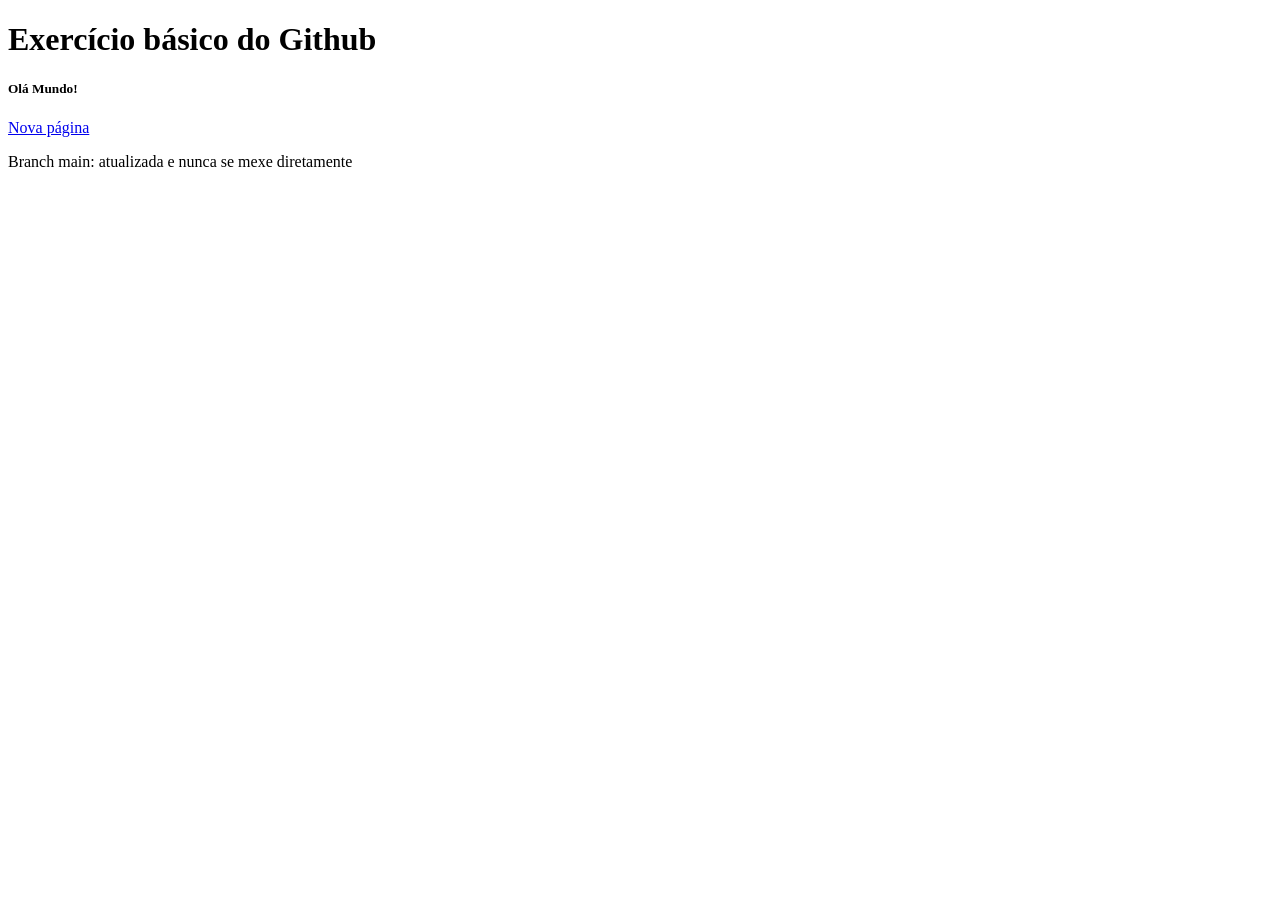
==== index.html @ 7d9e56ca "Atualizada descrição da main" ====
<!DOCTYPE html>
<html lang="en">
<head>
    <meta charset="UTF-8">
    <meta name="viewport" content="width=device-width, initial-scale=1.0">
    <title>Document</title>
</head>
<body>
    <h1>Exercício básico do Github</h1>
    <h5>Olá Mundo!</h5>
    <a href="novapagina.html" target="_blank">Nova página</a>
    <p>Branch main: atualizada e nunca se mexe diretamente</p>
</body>
</html>
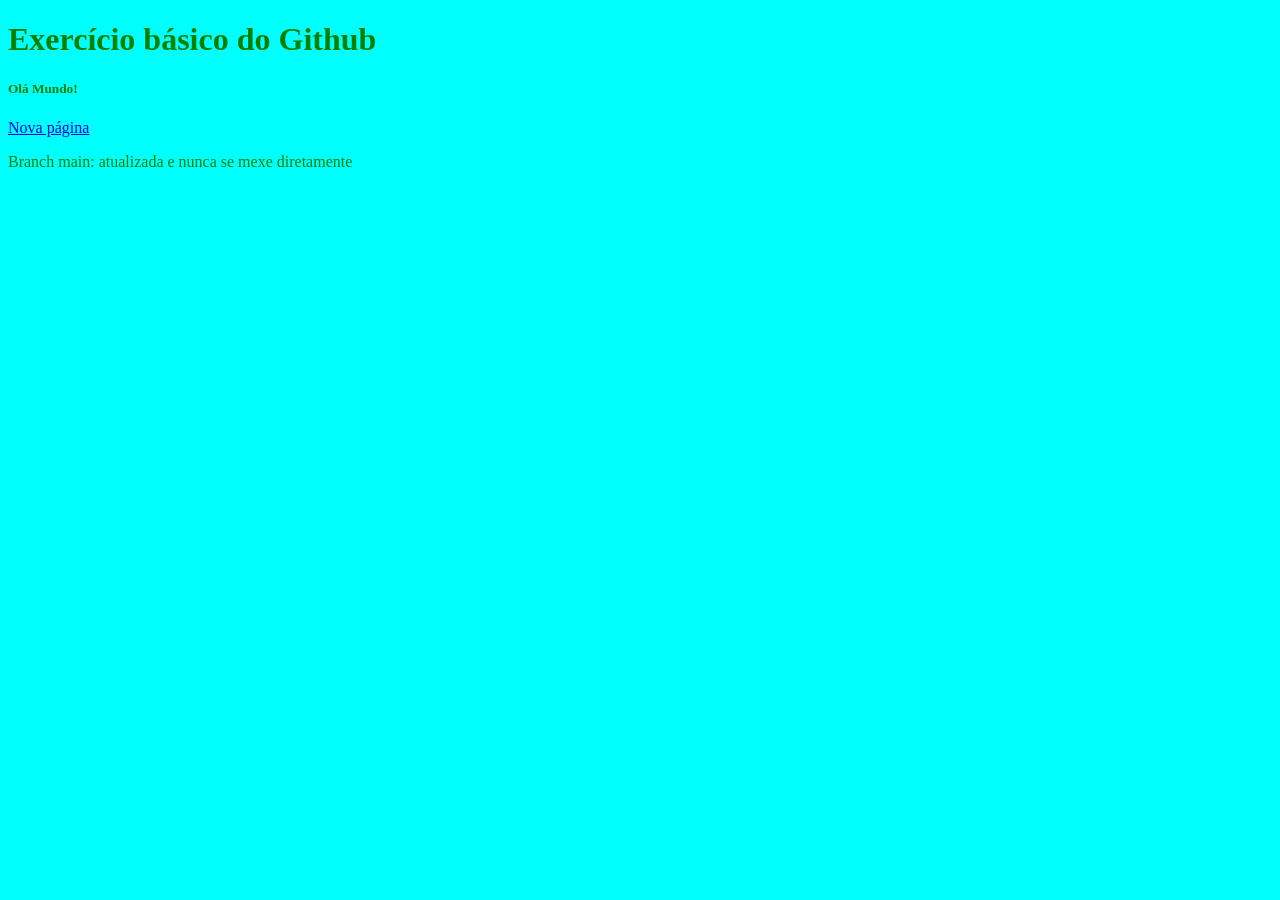
==== commit d3e8fb70: "link css" ====
--- a/index.html
+++ b/index.html
@@ -4,6 +4,7 @@
     <meta charset="UTF-8">
     <meta name="viewport" content="width=device-width, initial-scale=1.0">
     <title>Document</title>
+    <link rel="stylesheet" href="css/style.css">
 </head>
 <body>
     <h1>Exercício básico do Github</h1>
--- a/css/style.css
+++ b/css/style.css
@@ -0,0 +1,4 @@
+body{
+    background-color: aqua;
+    color: green;
+}
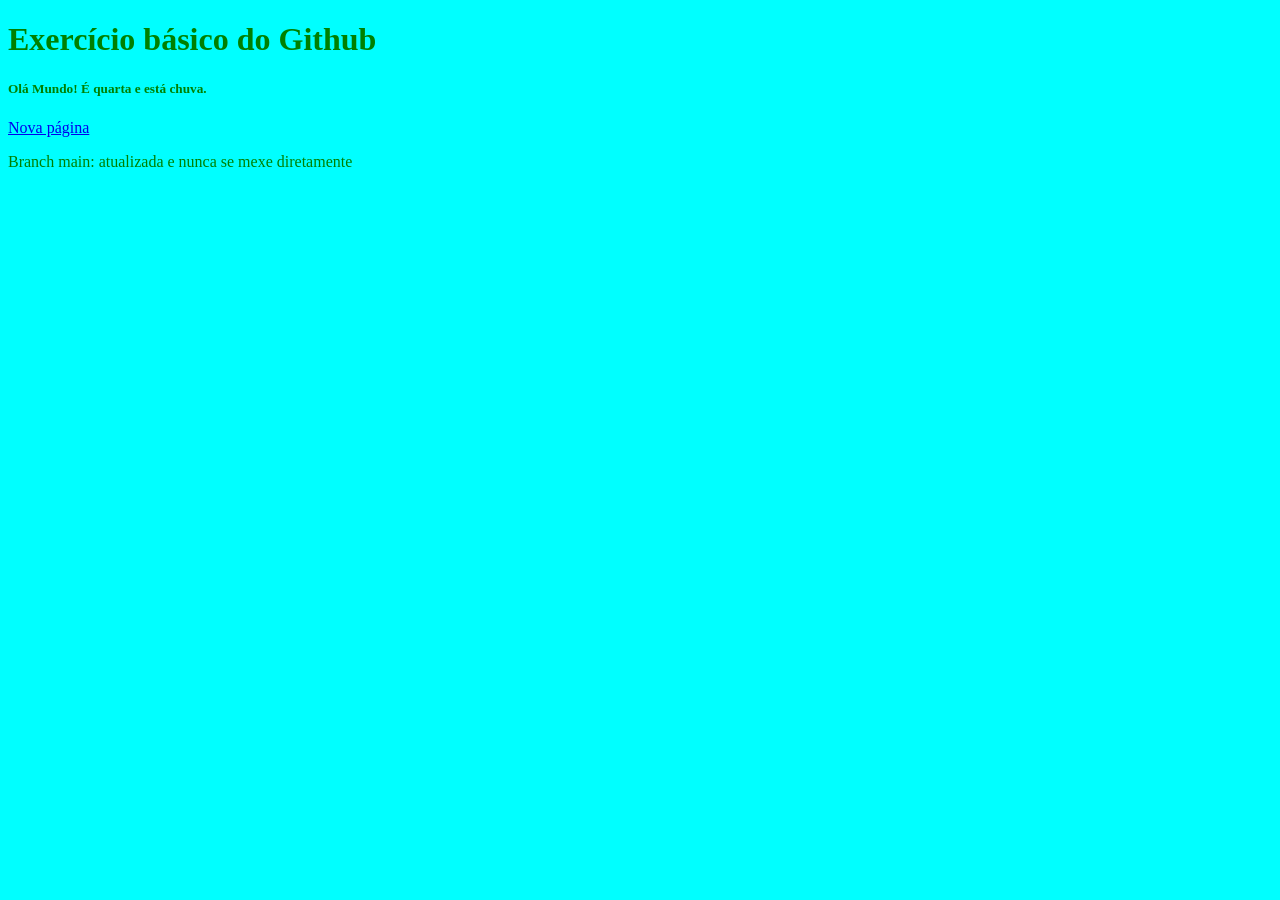
==== commit d0c63f94: "Meteorologia" ====
--- a/index.html
+++ b/index.html
@@ -5,10 +5,10 @@
     <meta name="viewport" content="width=device-width, initial-scale=1.0">
     <title>Document</title>
     <link rel="stylesheet" href="css/style.css">
-</head>
+ </head>
 <body>
     <h1>Exercício básico do Github</h1>
-    <h5>Olá Mundo!</h5>
+    <h5>Olá Mundo! É quarta e está chuva.</h5>
     <a href="novapagina.html" target="_blank">Nova página</a>
     <p>Branch main: atualizada e nunca se mexe diretamente</p>
 </body>
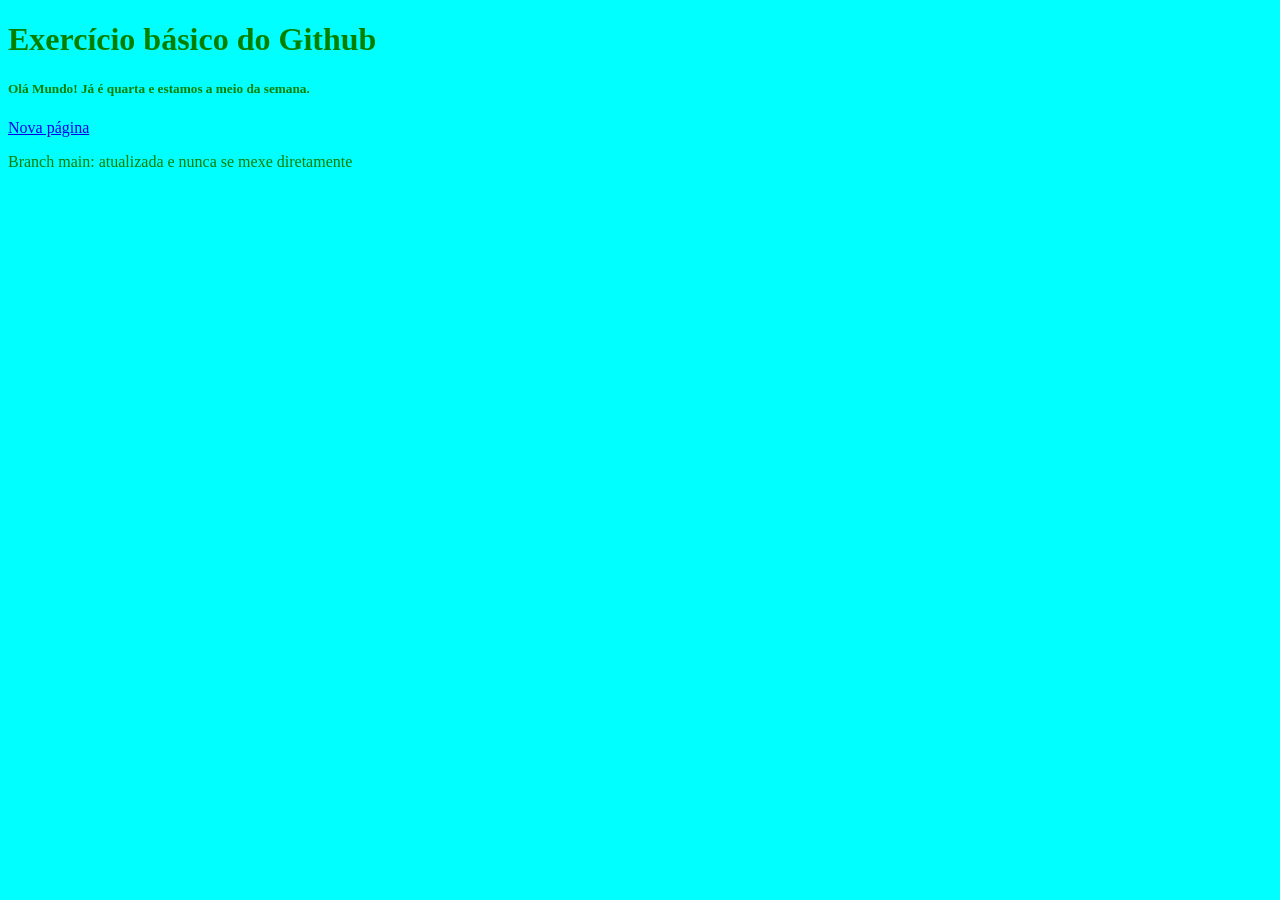
==== commit 0807a45f: "Meio da semana" ====
--- a/index.html
+++ b/index.html
@@ -8,7 +8,7 @@
  </head>
 <body>
     <h1>Exercício básico do Github</h1>
-    <h5>Olá Mundo! É quarta e está chuva.</h5>
+    <h5>Olá Mundo! Já é quarta e estamos a meio da semana.</h5>
     <a href="novapagina.html" target="_blank">Nova página</a>
     <p>Branch main: atualizada e nunca se mexe diretamente</p>
 </body>
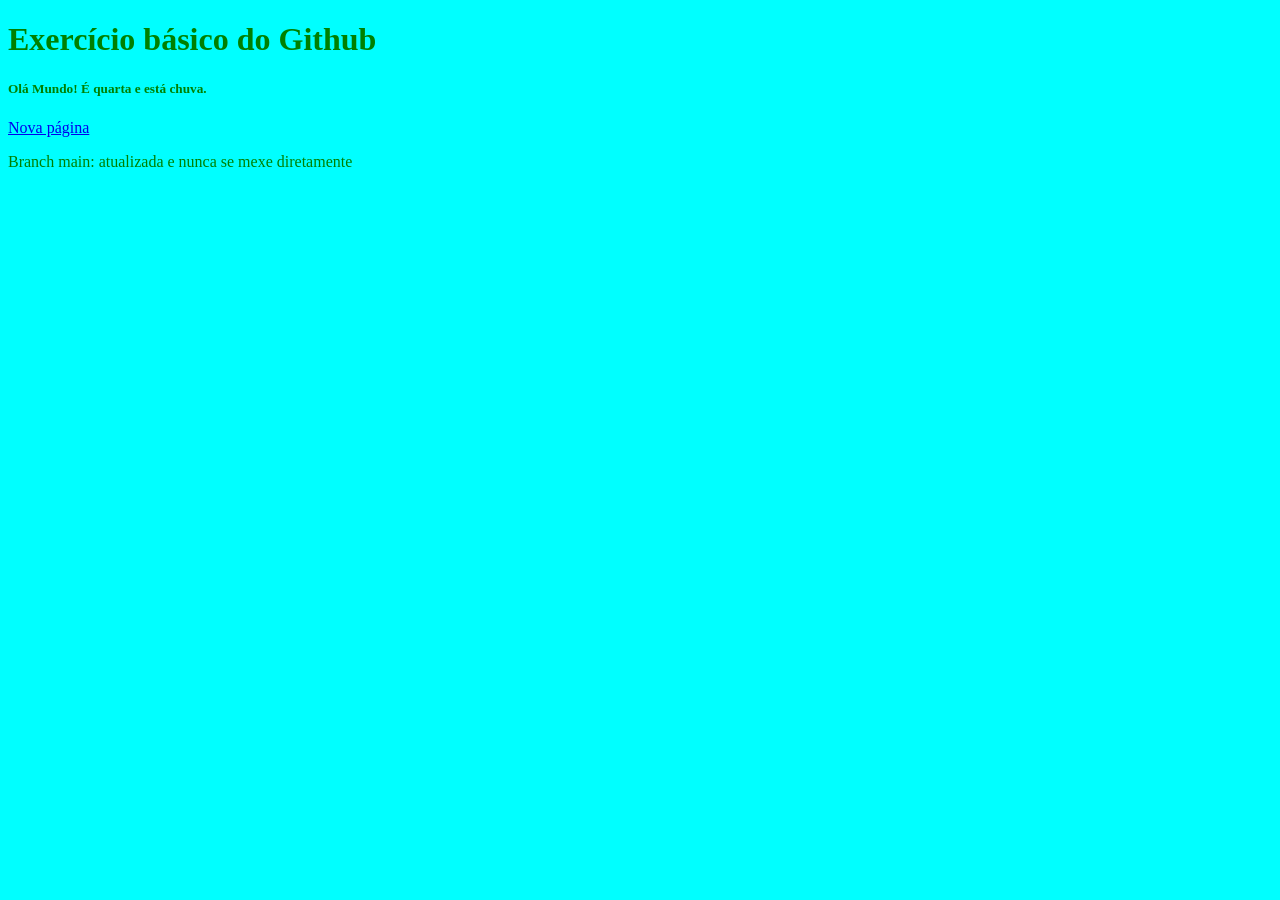
==== commit f3ee8510: "Merge branch 'main' of https://github.com/diogopinto-estudo-git/ProjetoGit into newHTMLpage" ====
--- a/index.html
+++ b/index.html
@@ -8,7 +8,7 @@
  </head>
 <body>
     <h1>Exercício básico do Github</h1>
-    <h5>Olá Mundo! Já é quarta e estamos a meio da semana.</h5>
+    <h5>Olá Mundo! É quarta e está chuva.</h5>
     <a href="novapagina.html" target="_blank">Nova página</a>
     <p>Branch main: atualizada e nunca se mexe diretamente</p>
 </body>
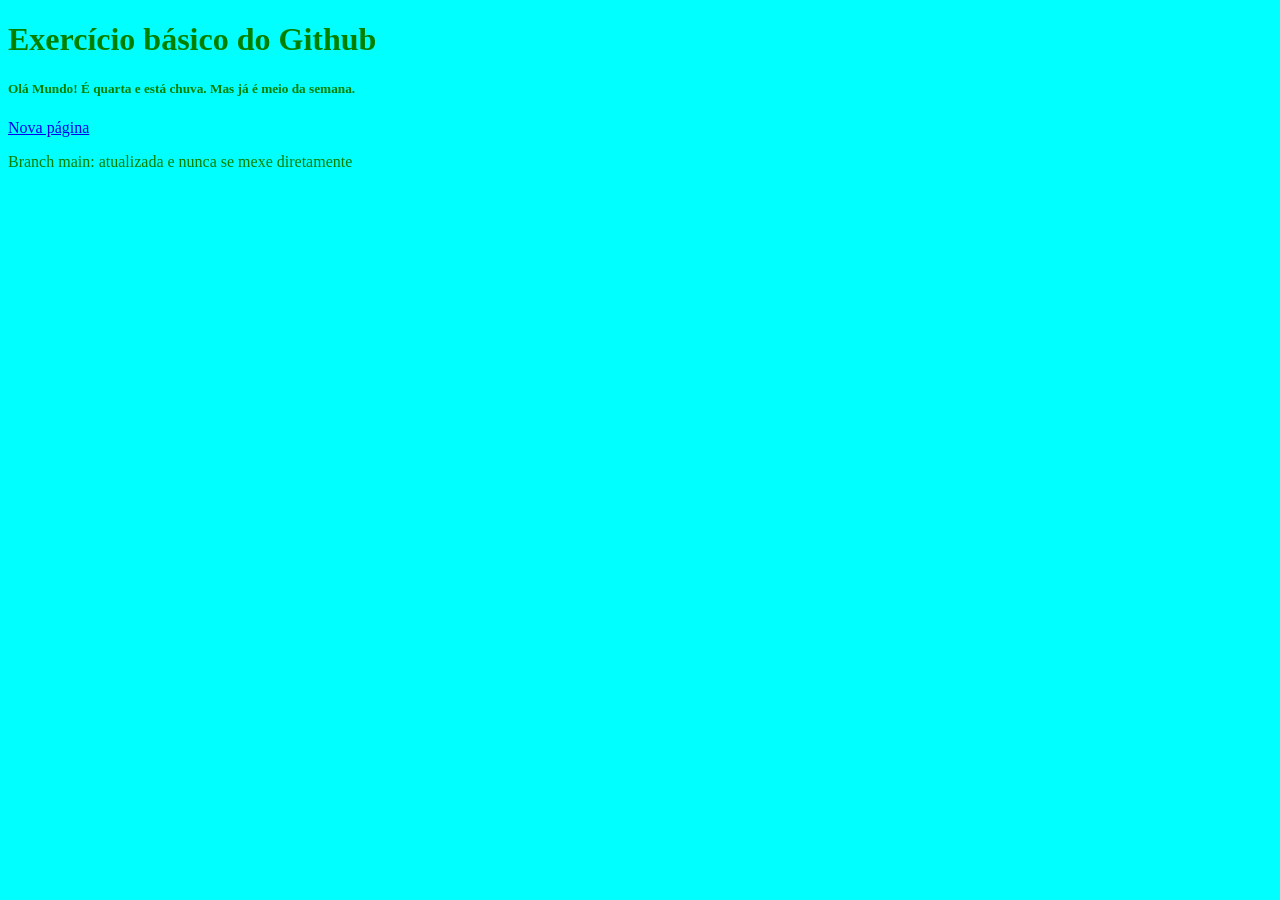
==== commit 1101656e: "meio da semana" ====
--- a/index.html
+++ b/index.html
@@ -8,7 +8,7 @@
  </head>
 <body>
     <h1>Exercício básico do Github</h1>
-    <h5>Olá Mundo! É quarta e está chuva.</h5>
+    <h5>Olá Mundo! É quarta e está chuva. Mas já é meio da semana.</h5>
     <a href="novapagina.html" target="_blank">Nova página</a>
     <p>Branch main: atualizada e nunca se mexe diretamente</p>
 </body>
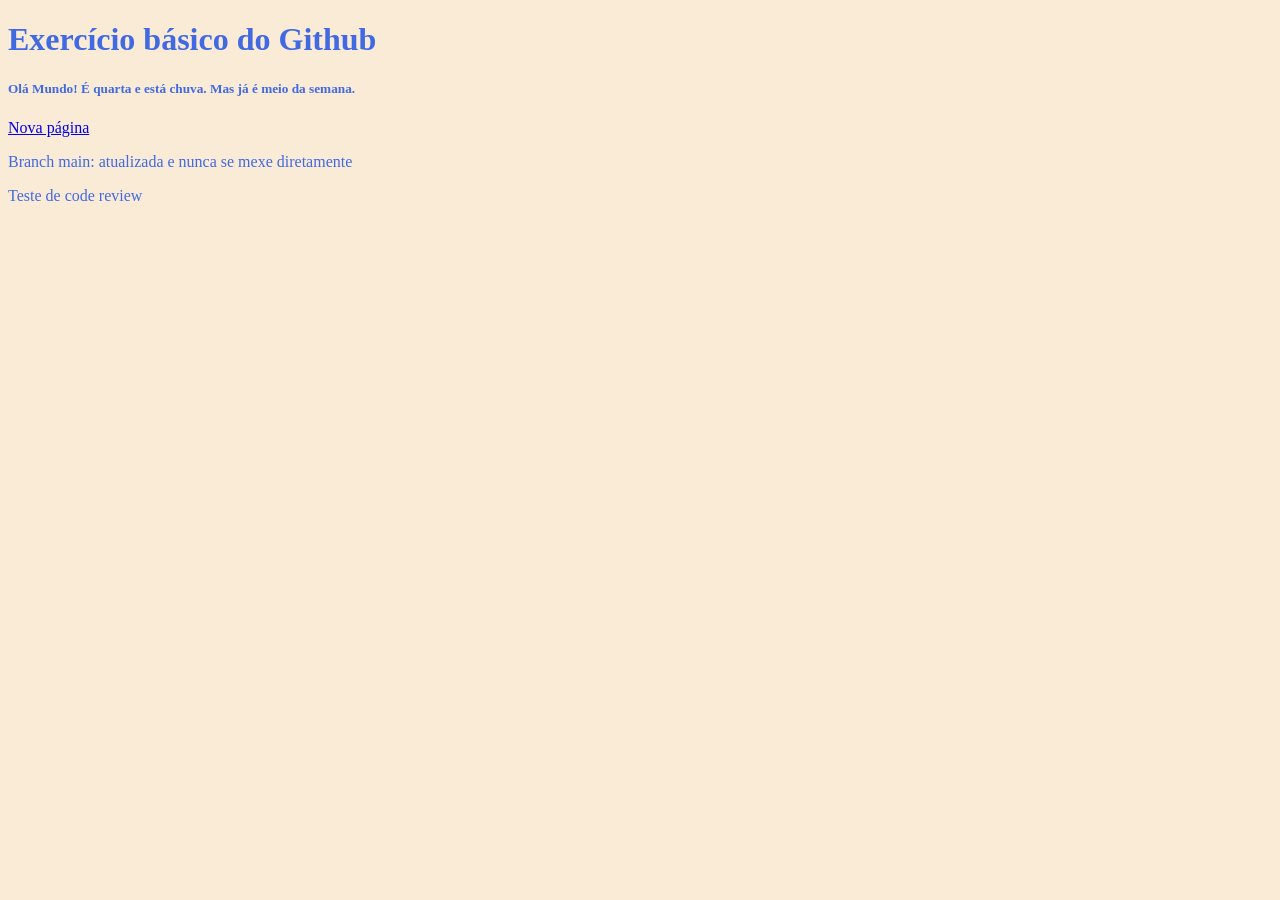
==== commit 6f3d25f1: "Code Review-Teste" ====
--- a/index.html
+++ b/index.html
@@ -11,5 +11,6 @@
     <h5>Olá Mundo! É quarta e está chuva. Mas já é meio da semana.</h5>
     <a href="novapagina.html" target="_blank">Nova página</a>
     <p>Branch main: atualizada e nunca se mexe diretamente</p>
+    <p>Teste de code review</p>
 </body>
 </html>
--- a/css/style.css
+++ b/css/style.css
@@ -1,4 +1,4 @@
 body{
-    background-color: aqua;
-    color: green;
+    background-color: antiquewhite;
+    color: royalblue;
 }
